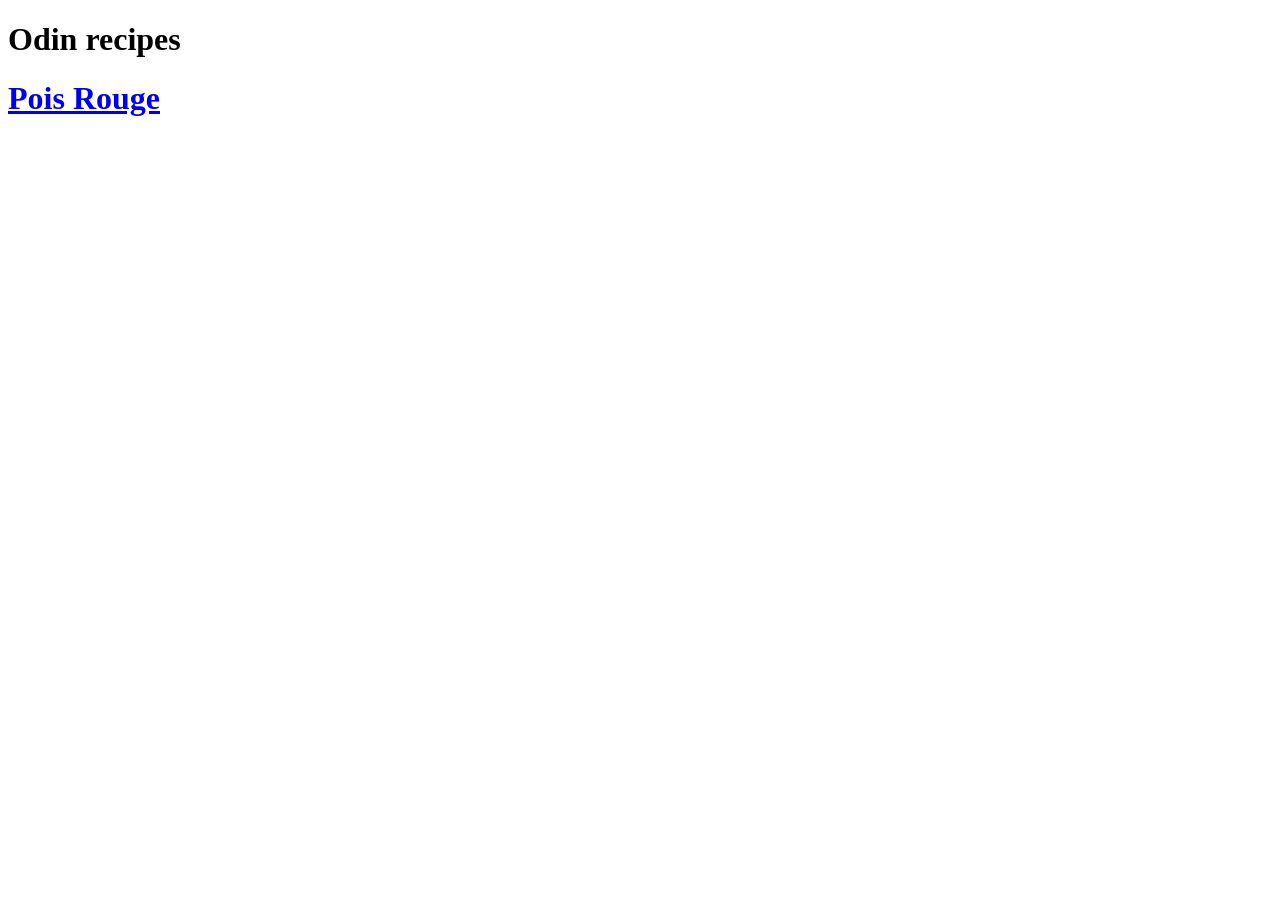
==== Odin-recipes/index.html @ 2d811709 "liste ul Ingrédient pois rouge" ====
<!DOCTYPE html>
<html lang="en">
<head>
    <meta charset="UTF-8">
    <meta name="viewport" content="width=device-width, initial-scale=1.0">
    <title>Project</title>
</head>
<body>
    <h1>Odin recipes<h1>
        <a href="Recipes/Pois-rouge.html">Pois Rouge</a>
</body>
</html>
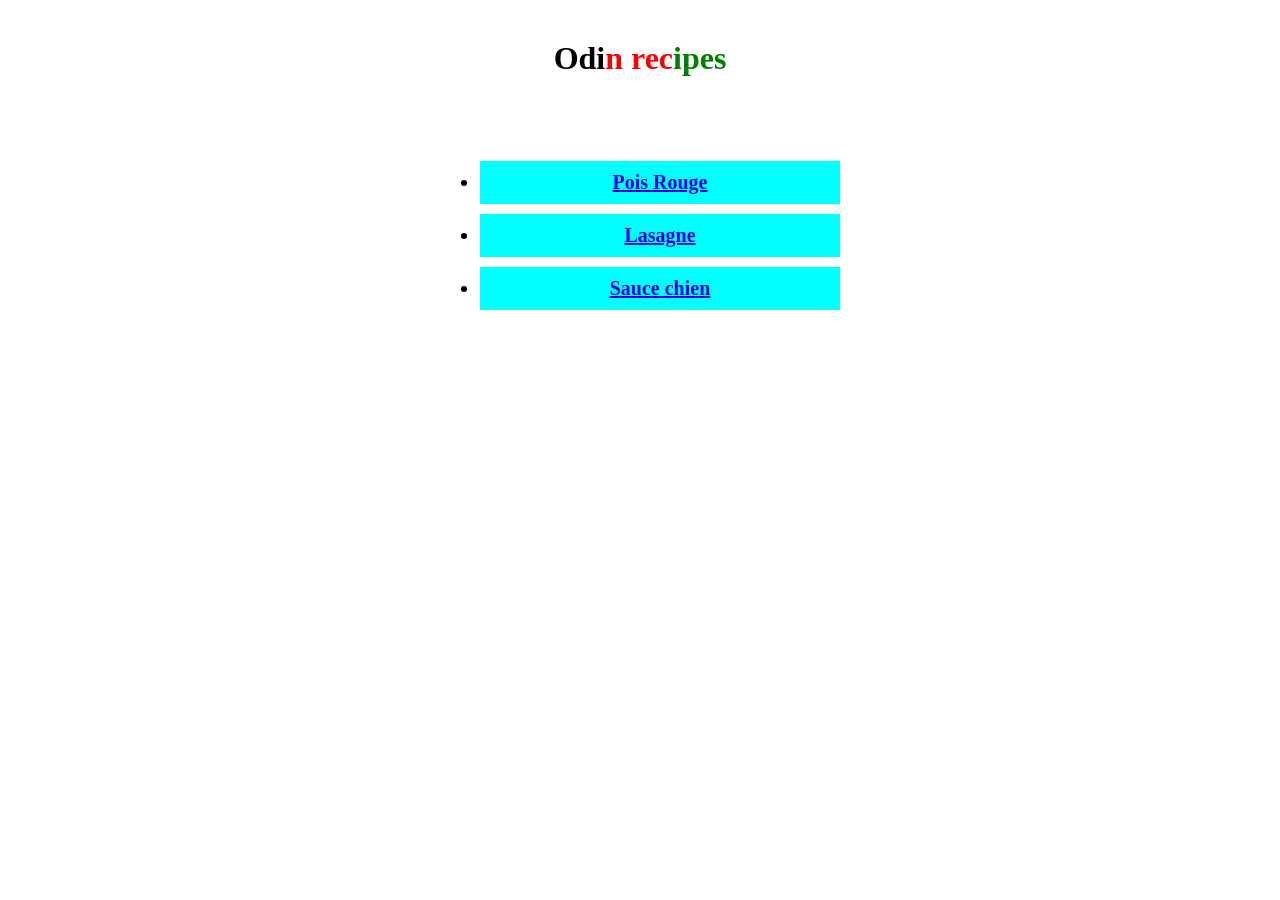
==== commit a6c095e8: "centrage index.html" ====
--- a/Odin-recipes/index.html
+++ b/Odin-recipes/index.html
@@ -3,10 +3,17 @@
 <head>
     <meta charset="UTF-8">
     <meta name="viewport" content="width=device-width, initial-scale=1.0">
+    <link rel="stylesheet" href="style.css">
     <title>Project</title>
 </head>
 <body>
-    <h1>Odin recipes<h1>
-        <a href="Recipes/Pois-rouge.html">Pois Rouge</a>
+    <h1><span style="color: black">Odi</span><span style="color: red">n rec</span><span style="color: green">ipes</span><h1>
+        <div class="liste">
+            <ul>
+                <li><a href="Recipes/Pois-rouge.html">Pois Rouge</a></li>
+                <li><a href="Recipes/Lasagne.html">Lasagne</a></li>
+                <li><a href="Recipes/Sauce-chien.html">Sauce chien</a></li> 
+            </ul>
+        </div>
 </body>
 </html>
--- a/Odin-recipes/style.css
+++ b/Odin-recipes/style.css
@@ -0,0 +1,24 @@
+body{
+    /* box-sizing: border-box; */
+}
+/* *, */
+/* *::before, */
+/* *::after{ */
+/* box-sizing: inherit; */
+/* } */
+h1{
+    width: 400px;
+    margin: 0 auto;
+    padding: 32px;
+    text-align: center;
+
+}
+.liste{
+    margin-left: auto;
+    font-size: 20px;
+}
+.liste li{
+    padding: 10px;
+    margin-bottom: 10px;
+    background-color: aqua;
+}
